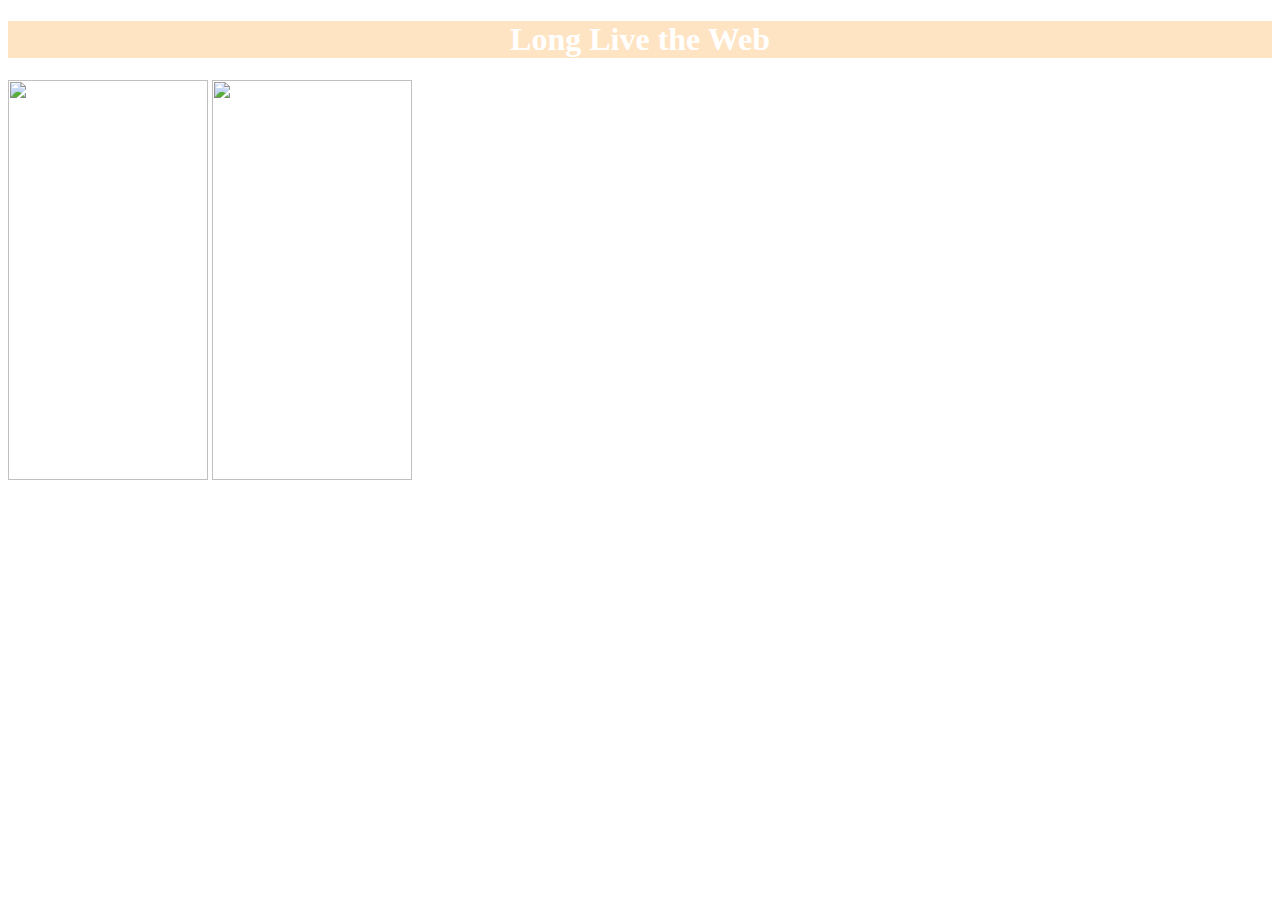
==== index.html @ 65433a81 "Add files via upload" ====
<!doctype html>
<html>
<head>
<meta charset="UTF-8">
<title>Untitled Document</title>
<link rel="stylesheet" type="text/css" href="style.css">
</head>

<body>
    
	<h1 style="background-color: bisque; color: white; text-align: center">
Long Live the Web 
	</h1>
	<img src="file:///Macintosh%20HD/Users/congxinli/Downloads/IMG_1794.PNG" width="200" height="400" class="center">
	<img src="file:///Macintosh%20HD/Users/congxinli/Downloads/IMG_1796.PNG" width="200" height="400" class="center">
	
</body>
</html>
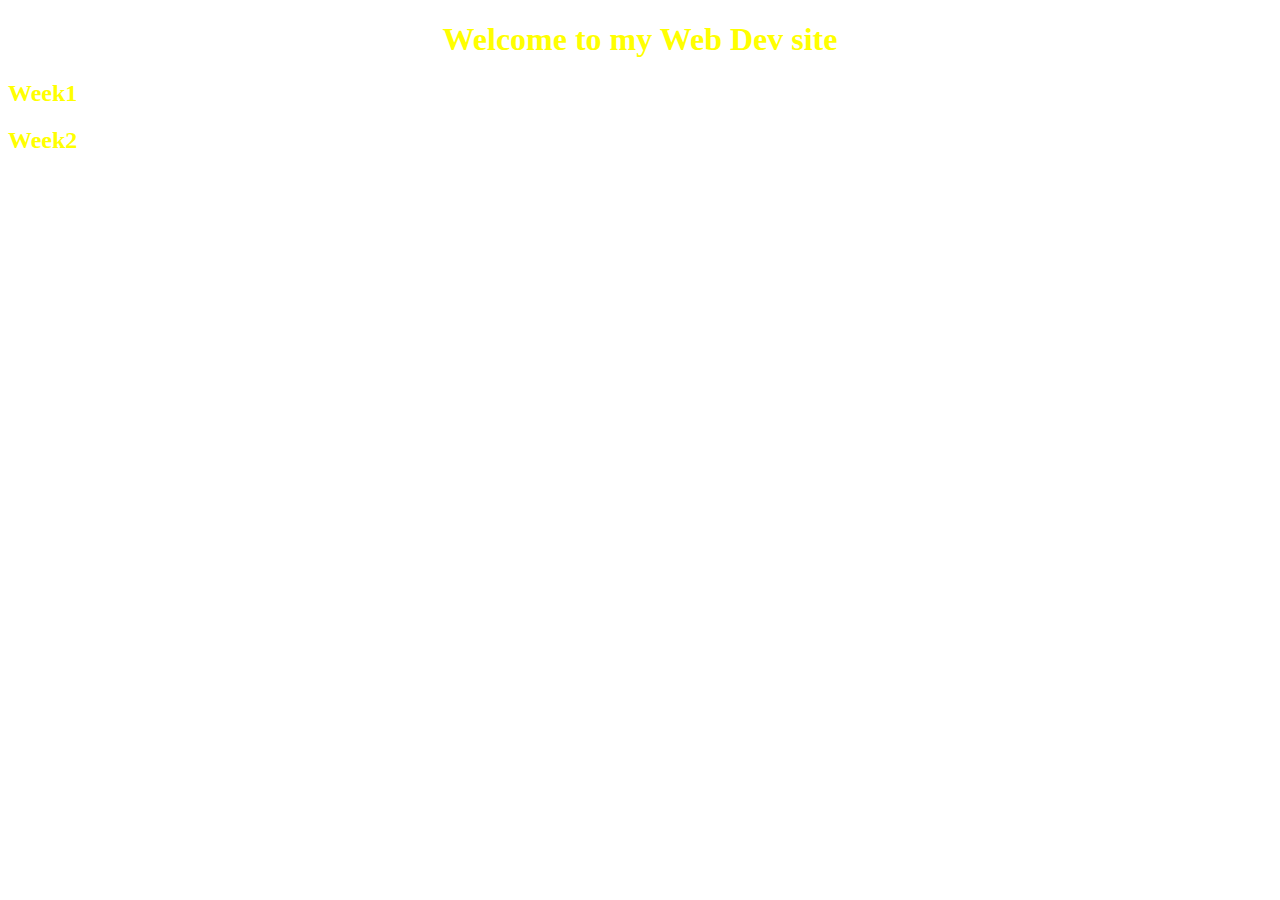
==== commit e8ff0e0b: "Update index.html" ====
--- a/index.html
+++ b/index.html
@@ -3,16 +3,15 @@
 <head>
 <meta charset="UTF-8">
 <title>Untitled Document</title>
-<link rel="stylesheet" type="text/css" href="style.css">
 </head>
+<body background="../Desktop/Web Dev/download.jpeg">
 
-<body>
-    
-	<h1 style="background-color: bisque; color: white; text-align: center">
-Long Live the Web 
+
+
+<h1 style="text-align: center; color: yellow">
+	Welcome to my Web Dev site
 	</h1>
-	<img src="file:///Macintosh%20HD/Users/congxinli/Downloads/IMG_1794.PNG" width="200" height="400" class="center">
-	<img src="file:///Macintosh%20HD/Users/congxinli/Downloads/IMG_1796.PNG" width="200" height="400" class="center">
-	
+<h2 style="color: yellow"> Week1&nbsp;</h2>
+	<h2 style="color: yellow">Week2 </h2>
 </body>
 </html>
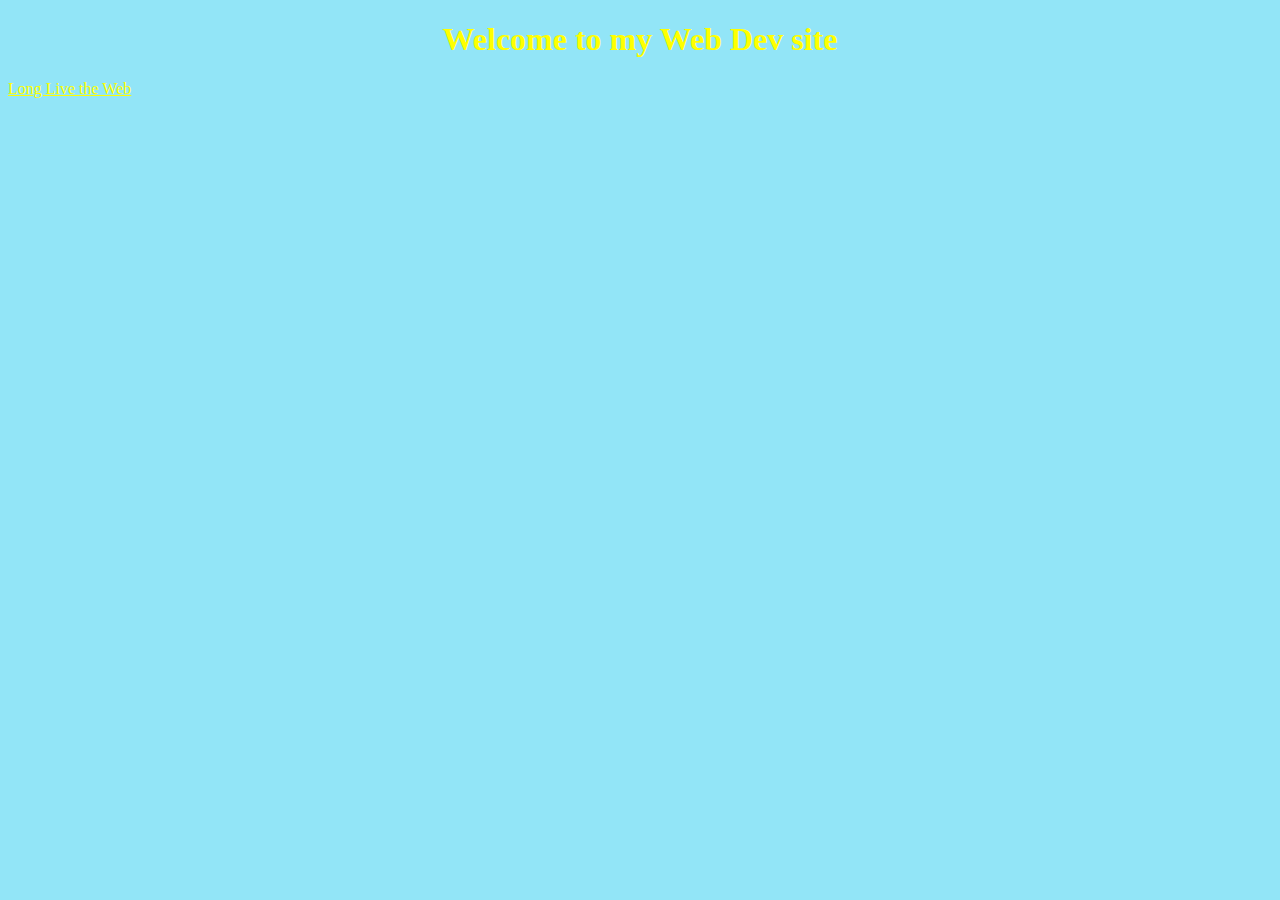
==== commit 9a9e6893: "Update index.html" ====
--- a/index.html
+++ b/index.html
@@ -4,14 +4,15 @@
 <meta charset="UTF-8">
 <title>Untitled Document</title>
 </head>
-<body background="../Desktop/Web Dev/download.jpeg">
+<body style="background-color: rgba(146,229,247,1.00)">
 
 
 
 <h1 style="text-align: center; color: yellow">
 	Welcome to my Web Dev site
 	</h1>
-<h2 style="color: yellow"> Week1&nbsp;</h2>
-	<h2 style="color: yellow">Week2 </h2>
+<a href="index2.html" style="color: yellow">
+	Long Live the Web
+	</a>
 </body>
 </html>
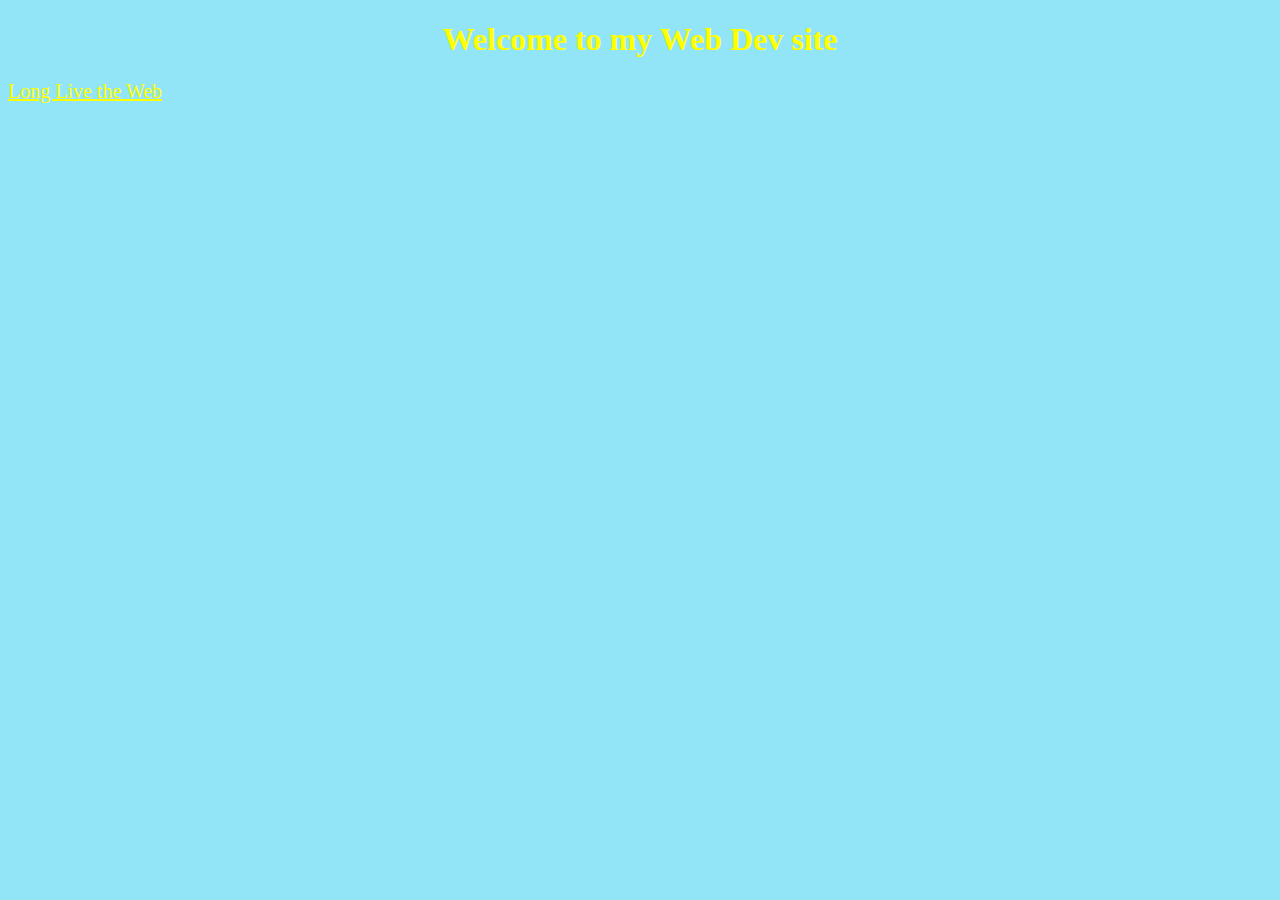
==== commit daa3f73b: "Update index.html" ====
--- a/index.html
+++ b/index.html
@@ -11,7 +11,7 @@
 <h1 style="text-align: center; color: yellow">
 	Welcome to my Web Dev site
 	</h1>
-<a href="index2.html" style="color: yellow">
+<a href="index2.html" style="color: yellow; font-size: 20px">
 	Long Live the Web
 	</a>
 </body>
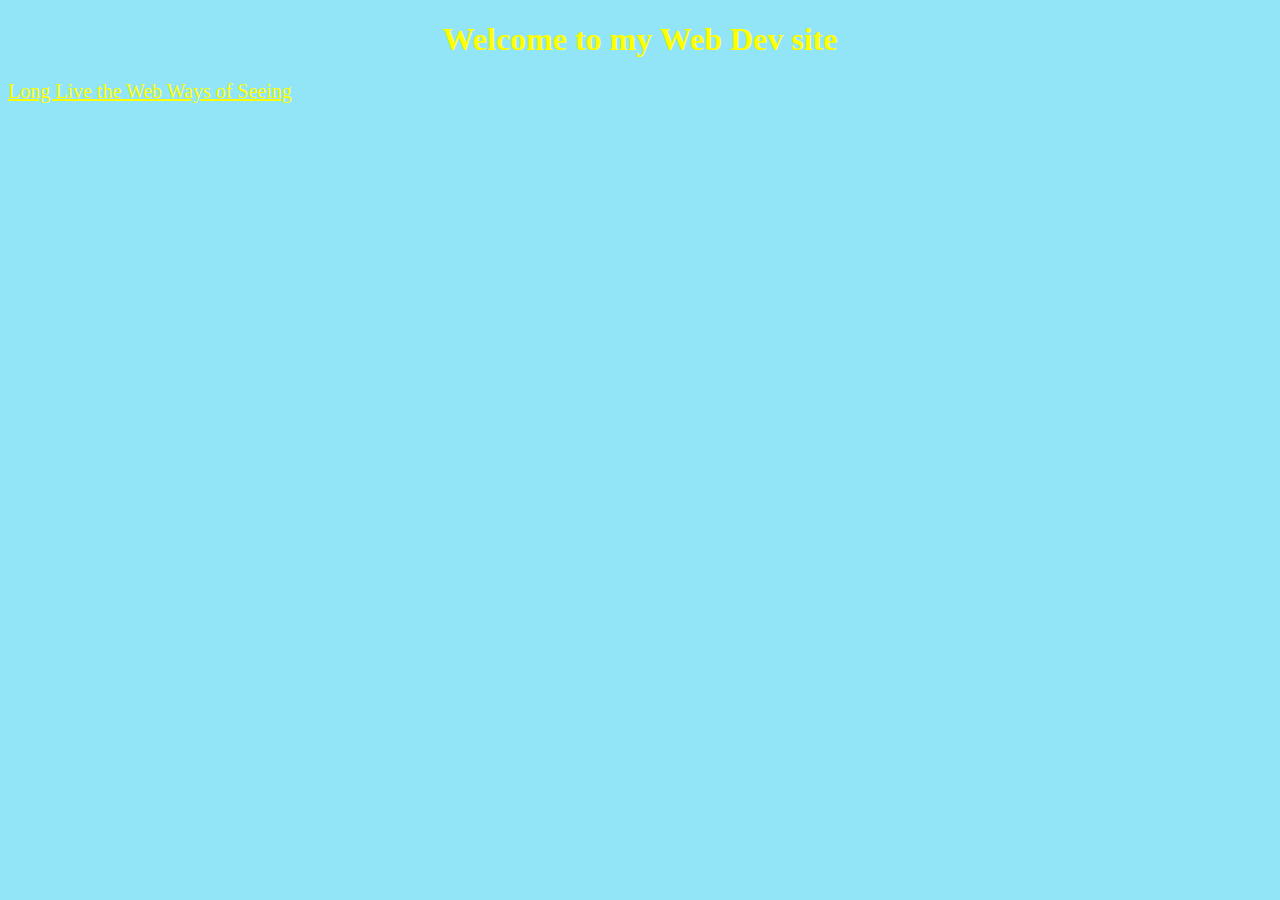
==== commit caf7a32e: "Update index.html" ====
--- a/index.html
+++ b/index.html
@@ -14,5 +14,8 @@
 <a href="index2.html" style="color: yellow; font-size: 20px">
 	Long Live the Web
 	</a>
+	<a href="ways of seeing-1.html" style="color: yellow; font-size: 20px">
+	Ways of Seeing
+	</a>
 </body>
 </html>
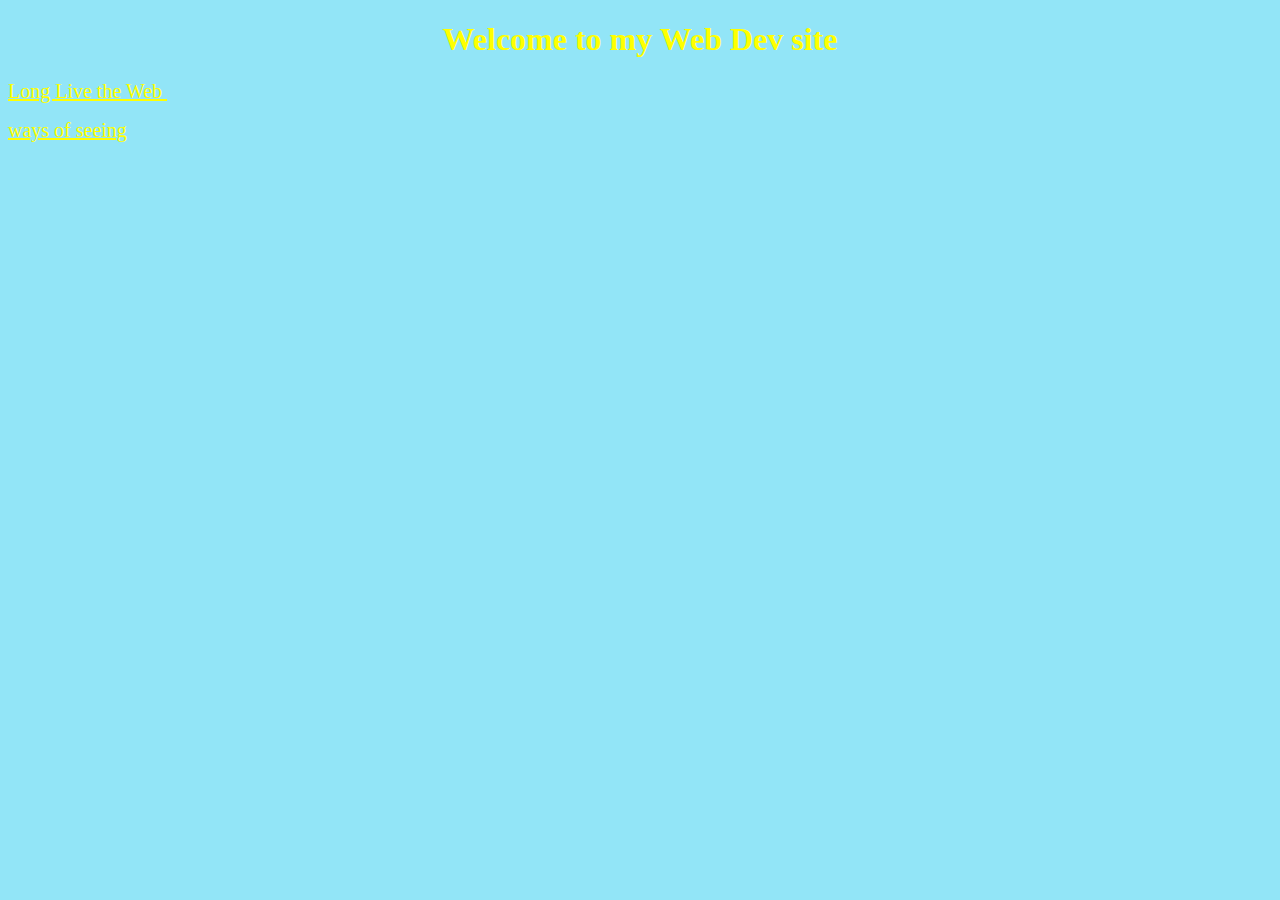
==== commit 8804e397: "Update index.html" ====
--- a/index.html
+++ b/index.html
@@ -11,11 +11,7 @@
 <h1 style="text-align: center; color: yellow">
 	Welcome to my Web Dev site
 	</h1>
-<a href="index2.html" style="color: yellow; font-size: 20px">
-	Long Live the Web
-	</a>
-	<a href="ways of seeing-1.html" style="color: yellow; font-size: 20px">
-	Ways of Seeing
-	</a>
+<p> <a href="index2.html" style="color: yellow; font-size: 20px"> Long Live the Web&nbsp;</a></p>
+<p> <a href="index3.html" style="color: yellow; font-size: 20px">ways of seeing </a> </p>
 </body>
 </html>
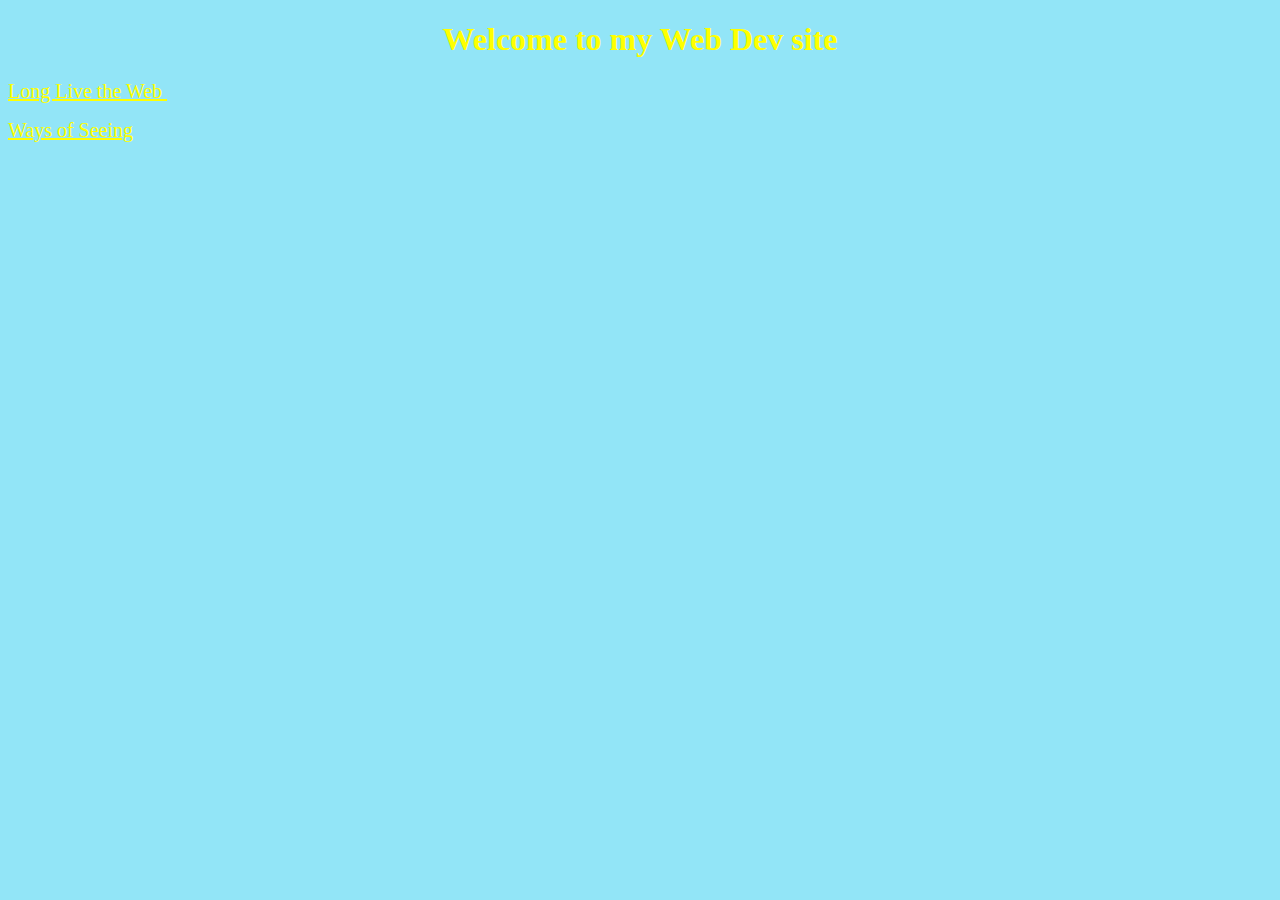
==== commit 37301122: "Update index.html" ====
--- a/index.html
+++ b/index.html
@@ -12,6 +12,6 @@
 	Welcome to my Web Dev site
 	</h1>
 <p> <a href="index2.html" style="color: yellow; font-size: 20px"> Long Live the Web&nbsp;</a></p>
-<p> <a href="index3.html" style="color: yellow; font-size: 20px">ways of seeing </a> </p>
+<p> <a href="index3.html" style="color: yellow; font-size: 20px"> Ways of Seeing </a> </p>
 </body>
 </html>
